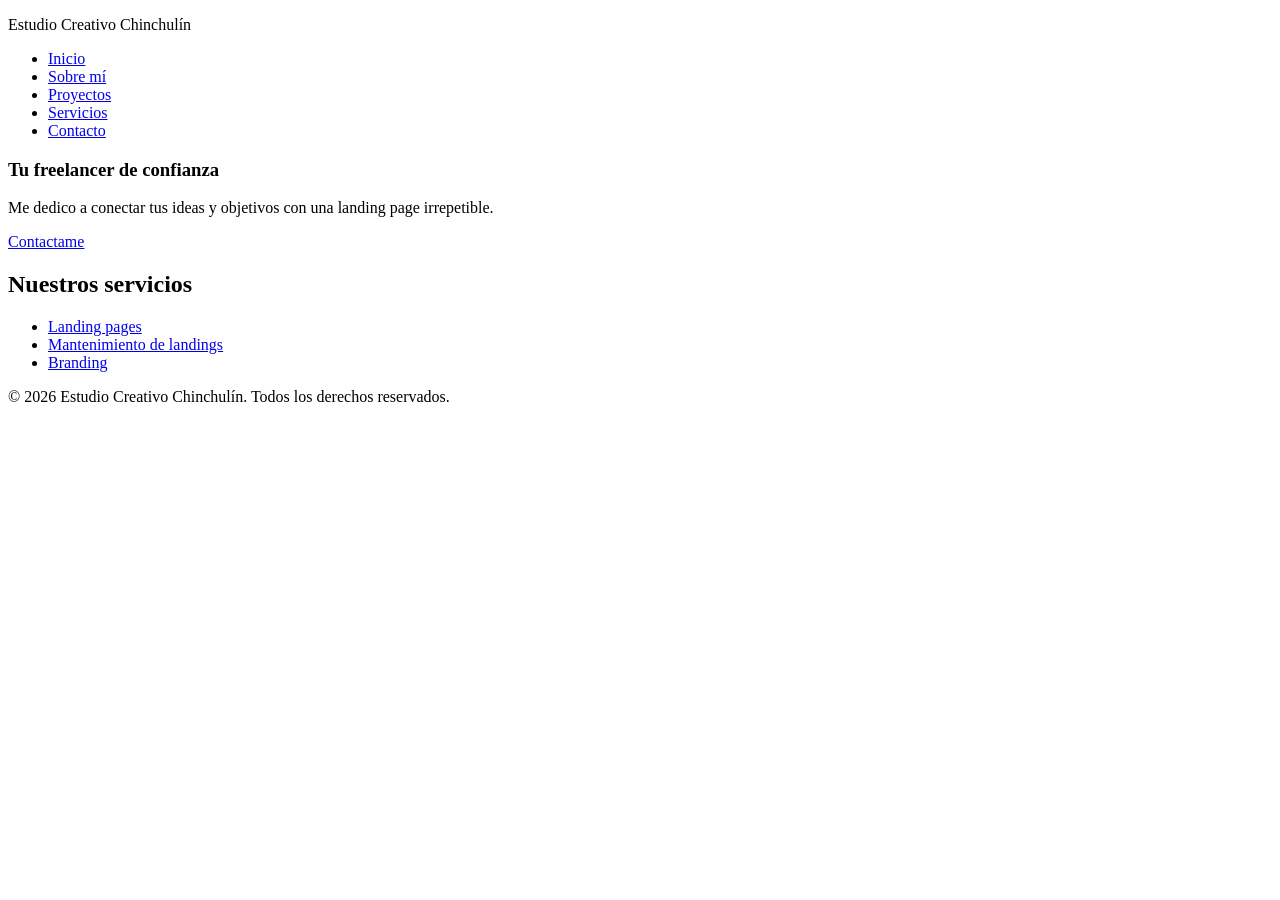
==== index.html @ dd1e73a3 "Add files via upload" ====
<!DOCTYPE html>
<html lang="es">
<head>
  <meta charset="UTF-8">
  <meta name="viewport" content="width=device-width, initial-scale=1.0">
  <title>Camila | Desarrollo Web</title>

  <link rel="preconnect" href="https://fonts.googleapis.com">
  <link rel="preconnect" href="https://fonts.gstatic.com" crossorigin>
  <link href="https://fonts.googleapis.com/css2?family=Fraunces:wght@600;700&family=Work+Sans:wght@400;500;600&display=swap" rel="stylesheet">

  <link rel="stylesheet" href="styles/styles.css">
</head>
<body>

  <header class="sitio-header">
    <div class="contenedor contenedor-header">
      <p class="logo">Estudio Creativo Chinchulín</p>

      <nav class="nav-principal">
        <ul class="nav-lista">
          <li><a class="nav-link" href="index.html">Inicio</a></li>
          <li><a class="nav-link" href="pages/sobre-mi.html">Sobre mí</a></li>
          <li><a class="nav-link" href="pages/proyectos.html">Proyectos</a></li>
          <li><a class="nav-link" href="pages/servicios.html">Servicios</a></li>
          <li><a class="nav-link" href="pages/contacto.html">Contacto</a></li>
        </ul>
      </nav>
    </div>
  </header>

  <main>
    <section class="hero hero-grid contenedor">
      <article class="hero-contenido">
        <h1 class="hero-titulo">Tu freelancer de confianza</h1>
        <p class="hero-texto">Me dedico a conectar tus ideas y objetivos con una landing page irrepetible.</p>
        <a class="boton boton-accent" href="pages/contacto.html">Contactame</a>
      </article>

      <aside class="hero-accesos">
        <h2>Nuestros servicios</h2>
        <ul class="lista-accesos">
          <li><a class="enlace" href="pages/servicios.html">Landing pages</a></li>
          <li><a class="enlace" href="pages/servicios.html">Mantenimiento de landings</a></li>
          <li><a class="enlace" href="pages/servicios.html">Branding</a></li>
        </ul>
      </aside>
    </section>
  </main>

  <footer class="sitio-footer">
    <div class="contenedor">
      <p>&copy; 2026 Estudio Creativo Chinchulín. Todos los derechos reservados.</p>
    </div>
  </footer>

</body>
</html>
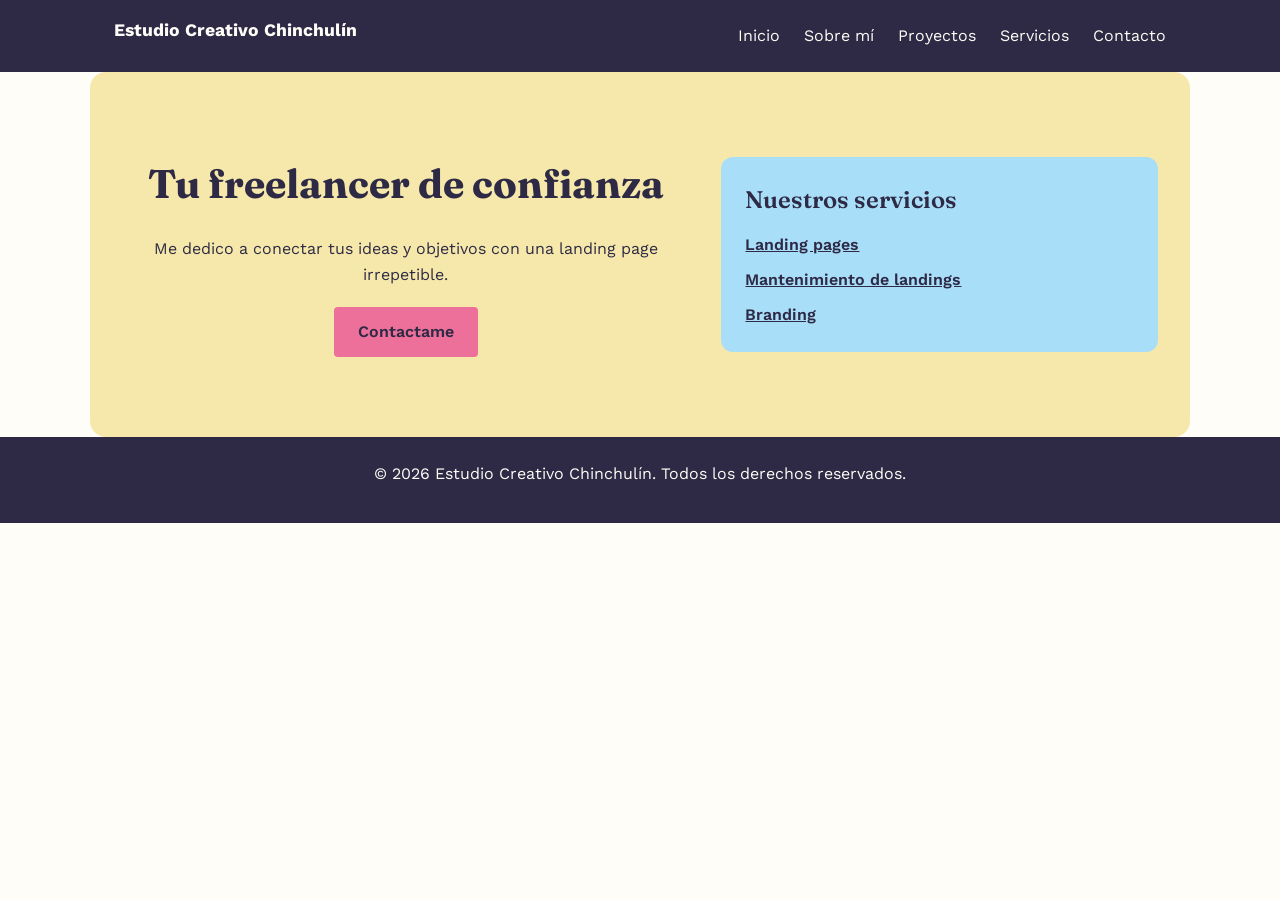
==== commit 44323327: "fix: agregar aria-current en el link activo del nav de index.html" ====
--- a/index.html
+++ b/index.html
@@ -19,7 +19,7 @@
 
       <nav class="nav-principal">
         <ul class="nav-lista">
-          <li><a class="nav-link" href="index.html">Inicio</a></li>
+          <li><a class="nav-link" href="index.html" aria-current="page">Inicio</a></li>
           <li><a class="nav-link" href="pages/sobre-mi.html">Sobre mí</a></li>
           <li><a class="nav-link" href="pages/proyectos.html">Proyectos</a></li>
           <li><a class="nav-link" href="pages/servicios.html">Servicios</a></li>
--- a/styles/styles.css
+++ b/styles/styles.css
@@ -0,0 +1,386 @@
+:root {
+  --color-texto: #2E2A45;
+  --color-soft-pink: #EC709A;
+  --color-butter-yellow: #F5E8AA;
+  --color-celeste: #A9DEF9;
+  --color-fondo: #FFFDF7;
+  --color-fondo-tarjeta: #FFFFFF;
+
+  --color-primario: var(--color-texto);
+  --color-secundario: var(--color-soft-pink);
+  --color-secundario-suave: var(--color-butter-yellow);
+  --color-acento: var(--color-soft-pink);
+
+  --fuente-titulos: 'Fraunces', serif;
+  --fuente-principal: 'Work Sans', sans-serif;
+}
+
+* {
+  box-sizing: border-box;
+  margin: 0;
+  padding: 0;
+}
+
+body {
+  font-family: var(--fuente-principal);
+  background-color: var(--color-fondo);
+  color: var(--color-primario);
+  line-height: 1.6;
+}
+
+.contenedor {
+  max-width: 1100px;
+  margin: 0 auto;
+  padding: 0 1.5rem;
+}
+
+h1 {
+  font-family: var(--fuente-titulos);
+  font-size: 2.5rem;
+  font-weight: 700;
+  text-align: center;
+  margin-bottom: 1rem;
+}
+
+h2 {
+  font-family: var(--fuente-titulos);
+  font-size: 1.5rem;
+  font-weight: 600;
+  margin-bottom: 0.75rem;
+}
+
+p {
+  font-size: 1rem;
+  font-weight: 400;
+  margin-bottom: 0.75rem;
+}
+
+.sitio-header {
+  background-color: var(--color-primario);
+  padding: 1rem 0;
+}
+
+.contenedor-header {
+  display: flex;
+  justify-content: space-between;
+  align-items: center;
+  flex-wrap: wrap;
+  gap: 1rem;
+}
+
+.logo {
+  color: var(--color-fondo);
+  font-weight: 700;
+  font-size: 1.1rem;
+}
+
+.nav-lista {
+  list-style: none;
+  display: flex;
+  align-items: center;
+  gap: 1.5rem;
+  flex-wrap: wrap;
+}
+
+.nav-link {
+  color: var(--color-fondo);
+  text-decoration: none;
+  font-weight: 400;
+}
+
+.nav-link:hover {
+  color: var(--color-celeste);
+}
+
+.enlace {
+  color: var(--color-primario);
+  font-weight: 600;
+  text-decoration: underline;
+}
+
+.enlace:hover {
+  color: var(--color-celeste);
+}
+
+.hero {
+  padding: 4rem 1.5rem;
+  text-align: center;
+  background-color: var(--color-secundario-suave);
+  border-radius: 16px;
+}
+
+.hero-grid {
+  display: grid;
+  grid-template-areas:
+    "texto"
+    "accesos";
+  grid-template-columns: 1fr;
+  gap: 2rem;
+}
+
+@media (min-width: 768px) {
+  .hero {
+    padding: 5rem 2rem;
+  }
+}
+
+@media (min-width: 1024px) {
+  .hero-grid {
+    grid-template-areas: "texto accesos";
+    grid-template-columns: 1.3fr 1fr;
+    align-items: center;
+  }
+}
+
+.hero-accesos {
+  grid-area: accesos;
+  text-align: left;
+  background-color: var(--color-celeste);
+  border-radius: 12px;
+  padding: 1.5rem;
+}
+
+.hero-accesos h2 {
+  color: var(--color-texto);
+}
+
+.lista-accesos {
+  list-style: none;
+  display: flex;
+  flex-direction: column;
+  gap: 0.6rem;
+}
+
+.hero-contenido {
+  grid-area: texto;
+  display: flex;
+  flex-direction: column;
+  align-items: center;
+  text-align: center;
+  gap: 1.25rem;
+}
+
+.hero-contenido > * {
+  margin-bottom: 0;
+}
+
+.contenido-flex {
+  display: flex;
+  flex-direction: column;
+  gap: 0.75rem;
+}
+
+.contenido-flex > * {
+  margin-bottom: 0;
+}
+
+.hero-titulo {
+  text-align: center;
+}
+
+.hero-texto {
+  max-width: 600px;
+  color: var(--color-primario);
+}
+
+.boton {
+  display: inline-block;
+  padding: 0.75rem 1.5rem;
+  border-radius: 4px;
+  text-decoration: none;
+  font-weight: 600;
+  border: none;
+  cursor: pointer;
+}
+
+.boton-accent {
+  background-color: var(--color-acento);
+  color: var(--color-primario);
+}
+
+.grilla-proyectos,
+.lista-proyectos {
+  display: grid;
+  grid-template-columns: 1fr;
+  gap: 1.5rem;
+  padding: 2rem 1.5rem;
+  list-style: none;
+}
+
+@media (min-width: 768px) {
+  .grilla-proyectos,
+  .lista-proyectos {
+    grid-template-columns: repeat(2, 1fr);
+    gap: 1.75rem;
+  }
+}
+
+.grilla-servicios {
+  display: grid;
+  grid-template-areas:
+    "landing"
+    "mantenimiento"
+    "branding";
+  grid-template-columns: 1fr;
+  gap: 1.5rem;
+  padding: 2rem 1.5rem;
+}
+
+.grilla-servicios .tarjeta-landing { grid-area: landing; }
+.grilla-servicios .tarjeta-mantenimiento { grid-area: mantenimiento; }
+.grilla-servicios .tarjeta-branding { grid-area: branding; }
+
+@media (min-width: 768px) {
+  .grilla-servicios {
+    grid-template-areas:
+      "landing mantenimiento"
+      "branding branding";
+    grid-template-columns: repeat(2, 1fr);
+  }
+}
+
+@media (min-width: 1024px) {
+  .grilla-servicios {
+    grid-template-areas: "landing mantenimiento branding";
+    grid-template-columns: repeat(3, 1fr);
+  }
+}
+
+.tarjeta {
+  background-color: var(--color-fondo-tarjeta);
+  border: 2px solid var(--color-secundario);
+  border-radius: 6px;
+  padding: 1.5rem;
+}
+
+.tarjeta-titulo {
+  color: var(--color-primario);
+}
+
+.pagina-interna {
+  padding: 3rem 1.5rem;
+}
+
+.contacto-grid {
+  display: grid;
+  grid-template-areas:
+    "formulario"
+    "info";
+  grid-template-columns: 1fr;
+  gap: 2rem;
+}
+
+.contacto-grid .contacto-formulario {
+  grid-area: formulario;
+}
+
+.contacto-grid .contacto-info {
+  grid-area: info;
+}
+
+@media (min-width: 1024px) {
+  .contacto-grid {
+    grid-template-areas: "formulario info";
+    grid-template-columns: 1.2fr 1fr;
+    align-items: start;
+  }
+}
+
+.seccion {
+  margin-bottom: 2.5rem;
+}
+
+.lista-skills {
+  list-style: disc;
+  padding-left: 1.5rem;
+}
+
+.grilla-habilidades {
+  display: grid;
+  grid-template-columns: 1fr;
+  gap: 1rem;
+  list-style: none;
+  padding: 0;
+}
+
+@media (min-width: 768px) {
+  .grilla-habilidades {
+    grid-template-columns: repeat(2, 1fr);
+    gap: 1.25rem;
+  }
+}
+
+@media (min-width: 1024px) {
+  .grilla-habilidades {
+    grid-template-columns: repeat(4, 1fr);
+    gap: 1.5rem;
+  }
+}
+
+.grilla-proceso {
+  display: grid;
+  grid-template-columns: 1fr;
+  gap: 1.5rem;
+}
+
+@media (min-width: 768px) {
+  .grilla-proceso {
+    grid-template-columns: repeat(3, 1fr);
+    gap: 1.25rem;
+  }
+}
+
+@media (min-width: 1024px) {
+  .grilla-proceso {
+    gap: 2rem;
+  }
+}
+
+.paso-numero {
+  display: inline-block;
+  color: var(--color-secundario);
+  font-family: var(--fuente-titulos);
+  font-size: 0.9rem;
+  font-weight: 700;
+  margin-bottom: 0.4rem;
+}
+
+.formulario-contacto {
+  display: flex;
+  flex-direction: column;
+  gap: 1rem;
+  max-width: 500px;
+}
+
+.campo {
+  display: flex;
+  flex-direction: column;
+  gap: 0.4rem;
+}
+
+.campo label {
+  font-weight: 600;
+}
+
+.campo input,
+.campo textarea {
+  font-family: var(--fuente-principal);
+  padding: 0.6rem;
+  border: 1px solid var(--color-secundario);
+  border-radius: 4px;
+}
+
+.campo input:focus,
+.campo textarea:focus {
+  outline: none;
+  border-color: var(--color-celeste);
+  box-shadow: 0 0 0 3px var(--color-celeste);
+}
+
+.sitio-footer {
+  background-color: var(--color-primario);
+  color: var(--color-fondo);
+  padding: 1.5rem 0;
+  text-align: center;
+  font-size: 0.9rem;
+}
